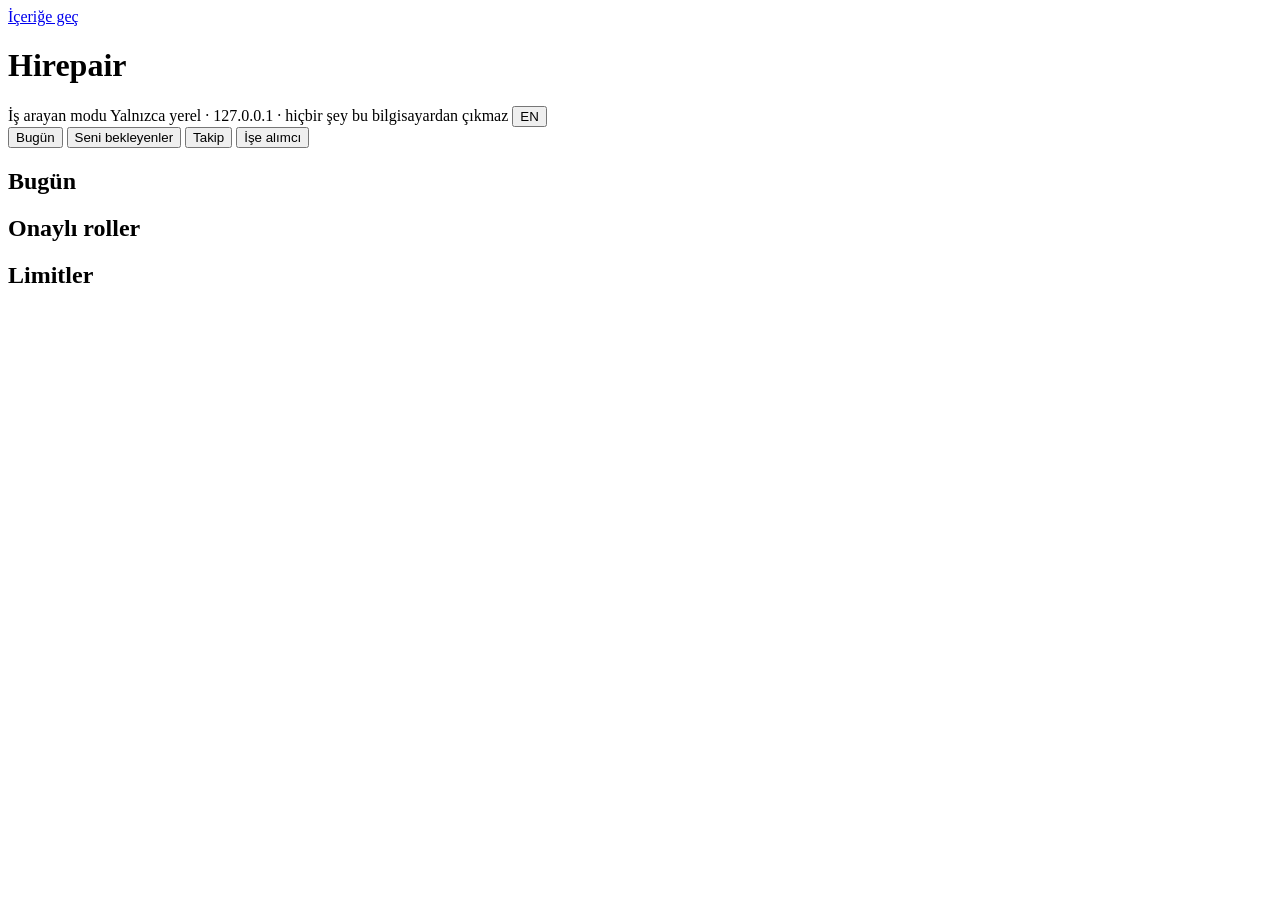
==== ui/index.html @ 2f7d5b23 "Add local UI phase 1: server, approval inbox protocol and front end stdlib server on 127.0.0.1 with " ====
<!doctype html>
<html lang="tr">
<head>
<meta charset="utf-8">
<meta name="viewport" content="width=device-width,initial-scale=1">
<meta name="csrf" content="{{CSRF}}">
<title>Hirepair</title>
<link rel="stylesheet" href="/static/style.css">
</head>
<body>
<a class="skip" href="#main" data-i18n="skip">İçeriğe geç</a>
<header>
  <h1>Hirepair</h1>
  <span class="note" data-i18n="mode">İş arayan modu</span>
  <span class="local" data-i18n="local">Yalnızca yerel · 127.0.0.1 · hiçbir şey bu bilgisayardan çıkmaz</span>
  <button class="btn" id="lang" type="button" aria-label="Language / Dil">EN</button>
</header>
<nav role="tablist" aria-label="Sections" id="tabs">
  <button role="tab" id="t-today" aria-controls="p-today" aria-selected="true" data-i18n="tab_today">Bugün</button>
  <button role="tab" id="t-appr" aria-controls="p-appr" aria-selected="false" tabindex="-1"><span data-i18n="tab_appr">Seni bekleyenler</span> <span class="count" id="count" hidden>0</span></button>
  <button role="tab" id="t-track" aria-controls="p-track" aria-selected="false" tabindex="-1" data-i18n="tab_track">Takip</button>
  <button role="tab" id="t-rec" aria-controls="p-rec" aria-selected="false" tabindex="-1" data-i18n="tab_rec">İşe alımcı</button>
</nav>
<main id="main">
  <section id="p-today" role="tabpanel" aria-labelledby="t-today" tabindex="0">
    <h2 data-i18n="tab_today">Bugün</h2>
    <div class="grid" id="stats"></div>
    <h2 data-i18n="roles_h">Onaylı roller</h2>
    <div class="card row" id="roles"></div>
    <h2 data-i18n="limits_h">Limitler</h2>
    <div class="card" id="limits"></div>
  </section>

  <section id="p-appr" role="tabpanel" aria-labelledby="t-appr" tabindex="0" hidden>
    <h2 data-i18n="tab_appr">Seni bekleyenler</h2>
    <p class="note" data-i18n="appr_intro">İki tür madde var. Burada onayla: ajan evetinden sonra devam eder. Kendin yap: onaylar, girişler, kimlik bilgileri ve son Gönder'i ajan asla yapmaz.</p>
    <div id="inbox"></div>
  </section>

  <section id="p-track" role="tabpanel" aria-labelledby="t-track" tabindex="0" hidden>
    <h2 data-i18n="tab_track">Takip</h2>
    <label for="q" class="note" data-i18n="filter_label">Şirket, pozisyon veya duruma göre süz</label>
    <input id="q" type="search" autocomplete="off">
    <div class="wrap"><table><thead id="thead"></thead><tbody id="tbody"></tbody></table></div>
    <p id="none" class="note" hidden data-i18n="filter_empty">Eşleşen satır yok. Tümünü görmek için filtreyi temizle.</p>
    <p id="trk-empty" class="note" hidden data-i18n="track_empty">Henüz satır yok.</p>
  </section>

  <section id="p-rec" role="tabpanel" aria-labelledby="t-rec" tabindex="0" hidden>
    <h2 data-i18n="rec_h">Kısa liste</h2>
    <p class="note" data-i18n="rec_note">Yalnızca tavsiye niteliğindedir. Kararı insan verir. Kimse bu sayfadan reddedilmez veya aranmaz.</p>
    <pre class="preview" id="shortlist"></pre>
    <p id="rec-empty" class="note" hidden data-i18n="rec_empty">Henüz kısa liste yok.</p>
  </section>
</main>

<div class="toast" id="live" role="status" aria-atomic="true"></div>

<dialog id="dlg" aria-labelledby="dlg-t">
  <h3 id="dlg-t"></h3>
  <p id="dlg-b"></p>
  <label for="dlg-text" id="dlg-l" class="note" hidden data-i18n="edit_label">Metni düzenle</label>
  <textarea id="dlg-text" rows="8" hidden></textarea>
  <p id="dlg-err" class="err" role="alert" hidden></p>
  <div class="row"><button class="btn primary" id="ok" type="button"></button><button class="btn" id="no" type="button" data-i18n="cancel">Vazgeç</button></div>
</dialog>
<script src="/static/app.js"></script>
</body>
</html>
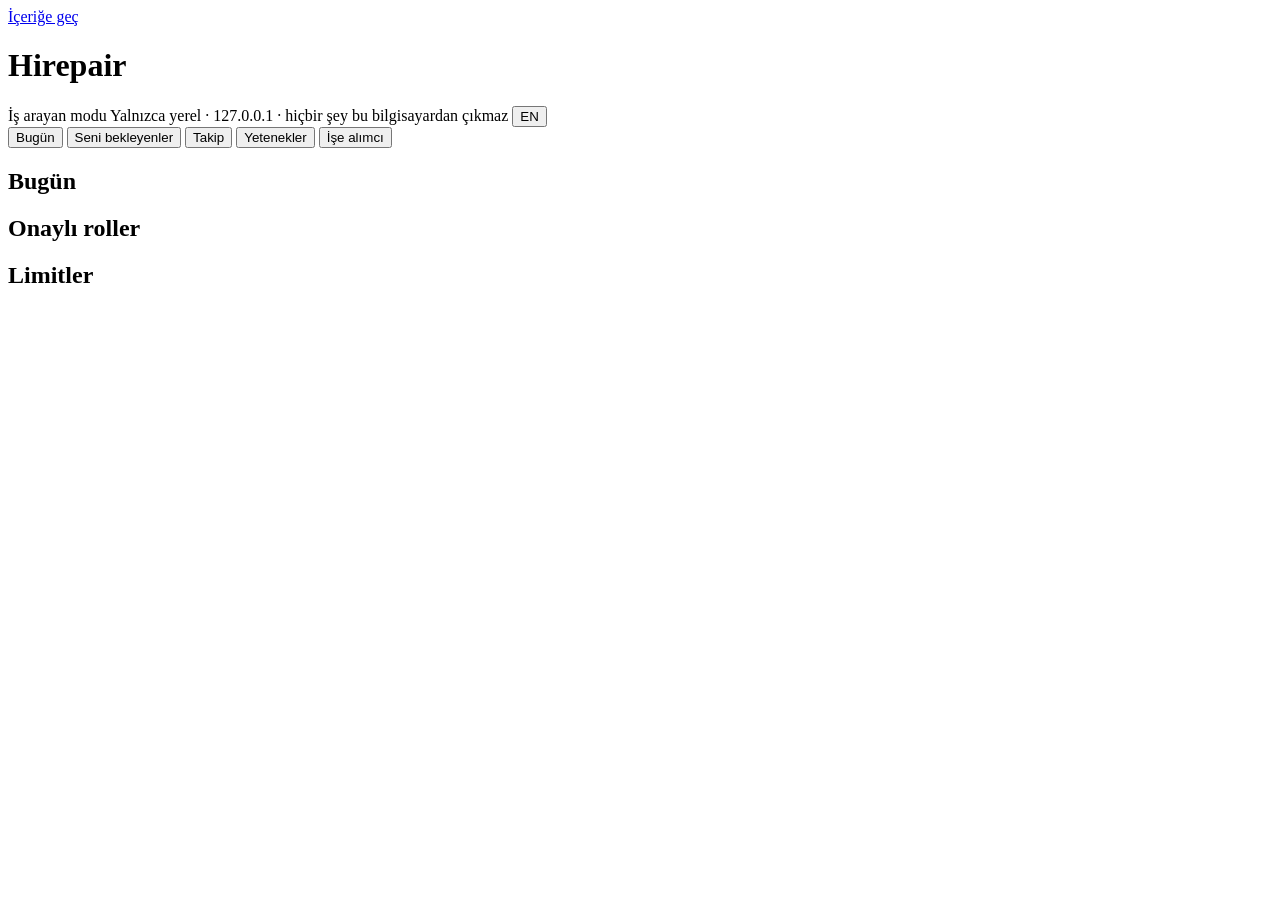
==== commit 9634a69a: "Add Skills tab, before/after profile drafts and tracker paging to the UI The skill report was only r" ====
--- a/ui/index.html
+++ b/ui/index.html
@@ -19,6 +19,7 @@
   <button role="tab" id="t-today" aria-controls="p-today" aria-selected="true" data-i18n="tab_today">Bugün</button>
   <button role="tab" id="t-appr" aria-controls="p-appr" aria-selected="false" tabindex="-1"><span data-i18n="tab_appr">Seni bekleyenler</span> <span class="count" id="count" hidden>0</span></button>
   <button role="tab" id="t-track" aria-controls="p-track" aria-selected="false" tabindex="-1" data-i18n="tab_track">Takip</button>
+  <button role="tab" id="t-skills" aria-controls="p-skills" aria-selected="false" tabindex="-1" data-i18n="tab_skills">Yetenekler</button>
   <button role="tab" id="t-rec" aria-controls="p-rec" aria-selected="false" tabindex="-1" data-i18n="tab_rec">İşe alımcı</button>
 </nav>
 <main id="main">
@@ -39,11 +40,27 @@
 
   <section id="p-track" role="tabpanel" aria-labelledby="t-track" tabindex="0" hidden>
     <h2 data-i18n="tab_track">Takip</h2>
-    <label for="q" class="note" data-i18n="filter_label">Şirket, pozisyon veya duruma göre süz</label>
-    <input id="q" type="search" autocomplete="off">
+    <div class="tools">
+      <div class="grow"><label for="q" class="note" data-i18n="filter_label">Şirket, pozisyon veya duruma göre süz</label>
+      <input id="q" type="search" autocomplete="off"></div>
+      <div><label for="sort" class="note" data-i18n="sort_label">Sırala</label>
+      <select id="sort"><option value="date" data-i18n="sort_date">En yeni önce</option><option value="fit" data-i18n="sort_fit">En uyumlu önce</option></select></div>
+    </div>
     <div class="wrap"><table><thead id="thead"></thead><tbody id="tbody"></tbody></table></div>
     <p id="none" class="note" hidden data-i18n="filter_empty">Eşleşen satır yok. Tümünü görmek için filtreyi temizle.</p>
     <p id="trk-empty" class="note" hidden data-i18n="track_empty">Henüz satır yok.</p>
+    <div class="row" id="pager" hidden><button class="btn" id="prev" type="button" data-i18n="prev">Önceki</button><span class="note" id="range" aria-live="polite"></span><button class="btn" id="next" type="button" data-i18n="next">Sonraki</button></div>
+  </section>
+
+  <section id="p-skills" role="tabpanel" aria-labelledby="t-skills" tabindex="0" hidden>
+    <h2 data-i18n="tab_skills">Yetenekler</h2>
+    <p class="note" data-i18n="sk_note">Kaydedilen ilan metinlerinden. Yalnızca CV'nde yazan yetenekler önerilir; LinkedIn'de Kaydet'e sen basarsın.</p>
+    <p class="note" id="sk-meta"></p>
+    <div id="sk-edits"></div>
+    <div class="grid" id="sk-lists"></div>
+    <h2 data-i18n="sk_demand">İlanlarda en çok istenenler</h2>
+    <div class="card" id="sk-bars"></div>
+    <p id="sk-empty" class="note" hidden data-i18n="sk_empty">Henüz yetenek raporu yok. Ajana /linkedin-profile de veya şunu çalıştır: python3 scripts/skill_gap.py --jobs data/jobs --json &gt; data/skills-report.json</p>
   </section>
 
   <section id="p-rec" role="tabpanel" aria-labelledby="t-rec" tabindex="0" hidden>
